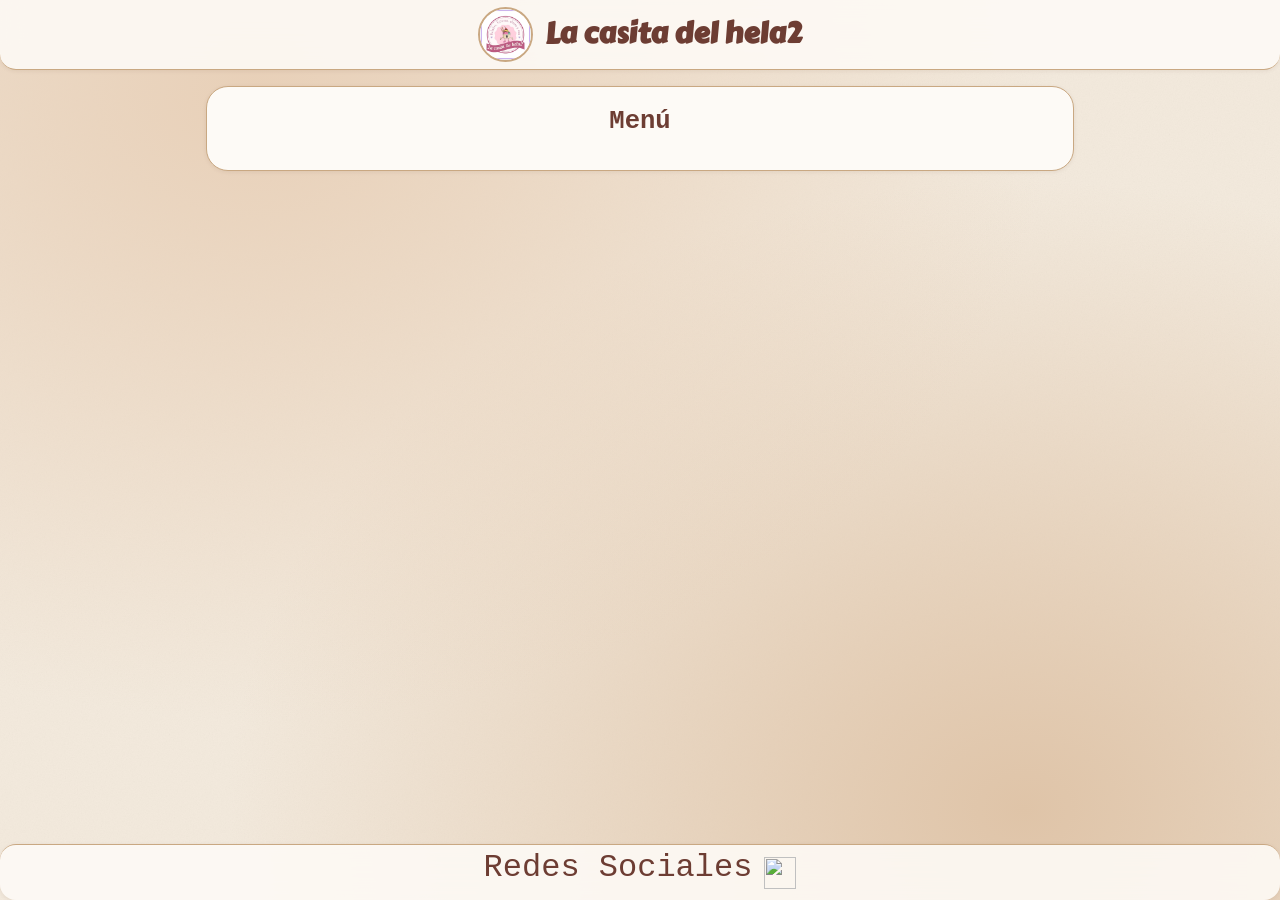
==== docs/index.html @ 2fcae129 "clean project for GitHub Pages" ====
<html lang="en">
<head>
    <meta charset="UTF-8">
    <meta name="viewport" content="width=device-width, initial-scale=1.0">
    <title>Document</title>
    <link href="https://cdn.jsdelivr.net/npm/bootstrap@5.0.2/dist/css/bootstrap.min.css" rel="stylesheet" integrity="sha384-EVSTQN3/azprG1Anm3QDgpJLIm9Nao0Yz1ztcQTwFspd3yD65VohhpuuCOmLASjC" crossorigin="anonymous">
    <link rel="stylesheet" href="/docs/css/style.css">
        <link href="https://fonts.googleapis.com/css2?family=Bebas+Neue&display=swap" rel="stylesheet"><link rel="preconnect" href="https://fonts.googleapis.com">
        <link rel="preconnect" href="https://fonts.gstatic.com" crossorigin>
        <link href="https://fonts.googleapis.com/css2?family=Fugaz+One&family=Nerko+One&display=swap" rel="stylesheet">
        <link href="https://fonts.googleapis.com/css2?family=Fugaz+One&family=Nerko+One&family=Titan+One&display=swap" rel="stylesheet">
        <link href="https://fonts.googleapis.com/css2?family=Bebas+Neue&display=swap" rel="stylesheet">
        <link rel="preconnect" href="https://fonts.googleapis.com">
        <link rel="preconnect" href="https://fonts.gstatic.com" crossorigin>
        <link href="https://fonts.googleapis.com/css2?family=Carter+One&family=Fugaz+One&family=Nerko+One&family=Titan+One&display=swap" rel="stylesheet">
</head>


    <body>
        <div id="loader">
            <img src="/docs/images/background.jpg" alt="Cargando..." />
        </div>

        <div class="mainBody">
            <!-- Encabezado imagen, menu -->
            <header >
                <img src="/docs/images/background.jpg" class="imagen" alt="Logotipo">
                <h1 class="header-title" id="TP">La casita del hela2</h1>
                
            </header>       
    
                <!-- Productos -->
                <div >
                       <div class="container" id="Products"> 
                         <h2 class="section-title">Menú</h2>   
                            <div class="row" id="productsContainer"></div>
                       </div>         
                    
                
                    <!-- <div class="container" id="Ubicacion">
                        <div class="row">
                            <h2 class="">Ubicacion</h2>
                            <div class="iframe-container">
                                <iframe src="https://www.google.com/maps/embed?pb=!1m14!1m12!1m3!1d726.7291215872165!2d-98.26501519983557!3d26.06607204792612!2m3!1f0!2f0!3f0!3m2!1i1024!2i768!4f13.1!5e0!3m2!1ses-419!2smx!4v1776912765282!5m2!1ses-419!2smx"  id="map"></iframe>
                            </div>          
                        </div>
                    </div> -->

                    
                    <footer class="footer">
                        
                        
                        <h2 class="" id>Redes Sociales</h2>
                        <a href="https://www.facebook.com/"><img src=https://cdn.jsdelivr.net/npm/bootstrap-icons/icons/facebook.svg width="32" height="32" alt=""></a>
                    </footer>
                </div>

        </div>

        <!--Modal para mostrar tarjeta de detalle -->
        <div class="modal fade" id="productModal" tabindex="-1">
            <div class="modal-dialog modal-lg modal-dialog-centered">
                <div class="modal-content">

                <div class="modal-header">
                    <h5 id="modalTitle" class="modal-title"></h5>
                    <button type="button" class="btn-close" data-bs-dismiss="modal"></button>
                </div>

                <div class="modal-body text-center">

                    <img id="modalImage" class="img-fluid mb-3" style="max-height:300px; object-fit:cover;">

                    <p id="modalDescription"></p>
                    <h4 id="modalPrice"></h4>

                    <!-- CONTROLES -->
                    <div class="d-flex justify-content-between mt-3">
                    <button class="btn btn-secondary" onclick="prevProduct()">← Anterior</button>
                    <button class="btn btn-secondary" onclick="nextProduct()">Siguiente →</button>
                    </div>

                </div>

                </div>
            </div>
        </div>


                
           
        

    </body>
        
        <script src="/docs/js/config.js"></script>
        <script src="/docs/js/script.js"></script>
         <script src="https://cdn.jsdelivr.net/npm/bootstrap@5.0.2/dist/js/bootstrap.bundle.min.js" integrity="sha384-MrcW6ZMFYlzcLA8Nl+NtUVF0sA7MsXsP1UyJoMp4YLEuNSfAP+JcXn/tWtIaxVXM" crossorigin="anonymous"></script>
        
</html>
---- docs/css/style.css ----
/* =====================================================
   WARM BEIGE — Complete CSS Redesign
   ===================================================== */

/* ── Custom Properties ─────────────────────────────── */
:root {
    /* Colors — warm beige/brown palette */
    --beige-bg:       #f3e9dc;
    --beige-mid:      #e8d5c0;
    --beige-border:   #c9a882;

    --white:          #fdfaf6;

    --brown:          #6d3d33;
    --brown-deep:     #6d3d33;
    --brown-text:     #6d3d33;
    --brown-muted:    #8a5548;
    --brown-pale:     #d4b896;

    --text-primary:   #3a1f18;
    --text-secondary: #6d3d33;
    --text-muted:     #a07060;

    /* Layout */
    --header-height:  70px;
    --footer-height:  56px;

    /* Radius */
    --radius-sm:   6px;
    --radius-md:   14px;
    --radius-lg:   22px;
    --radius-xl:   30px;
    --radius-pill: 999px;

    /* Shadows */
    --shadow-xs: 0 1px 4px rgba(80, 40, 10, 0.08);
    --shadow-sm: 0 2px 10px rgba(80, 40, 10, 0.14);
    --shadow-md: 0 6px 20px rgba(80, 40, 10, 0.18);

    /* Transitions */
    --ease: cubic-bezier(0.4, 0, 0.2, 1);
}

.nerko-one-regular {
  font-family: "Nerko One", cursive;
  font-weight: 400;
  font-style: normal;
}
.titan-one-regular {
  font-family: "Titan One", sans-serif;
  font-weight: 400;
  font-style: normal;
}
.carter-one-regular {
  font-family: "Carter One", system-ui;
  font-weight: 400;
  font-style: normal;
}






/* ── Reset & Base ──────────────────────────────────── */
*, *::before, *::after {
    box-sizing: border-box;
    margin: 0;
    padding: 0;
}

body {
    background-color: var(--beige-bg);
    background-image:
        radial-gradient(ellipse at 20% 10%, #e8d0b8 0%, transparent 55%),
        radial-gradient(ellipse at 80% 90%, #dfc4a8 0%, transparent 55%),
        url("data:image/svg+xml,%3Csvg xmlns='http://www.w3.org/2000/svg' width='200' height='200'%3E%3Cfilter id='n'%3E%3CfeTurbulence type='fractalNoise' baseFrequency='0.75' numOctaves='4' stitchTiles='stitch'/%3E%3CfeColorMatrix type='saturate' values='0'/%3E%3C/filter%3E%3Crect width='200' height='200' filter='url(%23n)' opacity='0.06'/%3E%3C/svg%3E");
    background-attachment: fixed;
    font-family: 'Courier New', Courier, monospace;
    color: var(--text-primary);
    min-height: 100dvh;
    -webkit-font-smoothing: antialiased;
}


/* ── Loader ────────────────────────────────────────── */
#loader {
    position: fixed;
    inset: 0;
    background: var(--white);
    display: flex;
    justify-content: center;
    align-items: center;
    z-index: 99999;
    transition: opacity 0.4s var(--ease);
}

#loader img {
    width: clamp(80px, 20vw, 140px);
    height: auto;
    object-fit: contain;
    animation: pulse 1.2s ease-in-out infinite;
}

@keyframes pulse {
    0%, 100% { opacity: 1;   transform: scale(1);    }
    50%       { opacity: 0.6; transform: scale(0.95); }
}


/* ── Header ────────────────────────────────────────── */
header {
    position: fixed;
    top: 0;
    left: 0;
    right: 0;
    width: 100%;
    height: var(--header-height);
    z-index: 1000;

    display: flex;
    flex-direction: row;
    justify-content: center;
    align-items: center;
    gap: 12px;
    padding: 1px 2px;
    overflow: hidden;

    background: rgba(253, 250, 246, 0.90);
    backdrop-filter: blur(14px);
    -webkit-backdrop-filter: blur(14px);
    border-bottom: 1.5px solid var(--beige-border);
    border-radius: 0 0 16px 16px;
    box-shadow: var(--shadow-xs);
}

/* Avatar / logo */
.imagen {
    width: clamp(38px, 8vw, 55px);
    height: clamp(38px, 8vw, 55px);
    object-fit: cover;
    border-radius: 50%;
    border: 2px solid var(--beige-border);
    flex-shrink: 0;
}

/* Titulo del Header */
.header-title {
    font-size: 1.8rem;
    font-weight: 700;
    color: var(--brown-text);
    margin: 0;
     font-family: "Carter One", system-ui;    
}

/* Subtitulos */
.section-title {
    font-size: 1.6rem;
    font-weight: 700;
    color: var(--brown-deep);
    margin-bottom: 12px;
    text-align: center;
}


/* ── Footer ────────────────────────────────────────── */
footer {
    font-family: 'Courier New', Courier, monospace;
    color: var(--text-secondary);
    font-size: 0.8rem;

    background: rgba(253, 250, 246, 0.90);
    backdrop-filter: blur(14px);
    -webkit-backdrop-filter: blur(14px);
    border-top: 1.5px solid var(--beige-border);
    border-radius: 16px 16px 16px 16px;
    box-shadow: var(--shadow-xs);
    display: flex;
    flex-direction: row;
    justify-content: center;
    align-items: center;
    gap: 12px;
    padding: 1px 2px;
    position: fixed;
    bottom: 0;
    left: 0;
    right: 0;
    height: var(--footer-height);
    width: 100%;
}


/* ── Main Body ─────────────────────────────────────── */
.mainBody {
    padding-top: calc(var(--header-height) + 16px);
    padding-bottom: calc(var(--footer-height) + 16px);
    padding-left: 16px;
    padding-right: 16px;
    max-width: 900px;
    margin: 0 auto;
}


/* ── Section: Products ─────────────────────────────── */
#Products {
    background-color: var(--white);
    font-family: 'Courier New', Courier, monospace;
    color: var(--text-primary);
    border-radius: var(--radius-lg);
    border: 1.5px solid var(--beige-border);
    box-shadow: var(--shadow-xs);

    width: 100%;
    margin: 0 0 20px;
    padding: 20px;
    text-align: center;
}


/* ── Cards ─────────────────────────────────────────── */
.card {
    background-color: var(--beige-bg);   /* warm sand fill — matches the image card */
     font-family: "Titan One", sans-serif;  
    color: var(--text-primary);
    border-radius: var(--radius-md);
    border: 1.5px solid var(--beige-border);
    margin: 8px 0;
    overflow: hidden;
    text-transform: uppercase, bold ;
    transition: box-shadow 0.2s var(--ease), transform 0.2s var(--ease);
    background-color: #e9d5bd;
}

.card:hover {
    box-shadow: var(--shadow-sm);
    transform: translateY(-2px);
}

/* Card title — bold, uppercase, brown, like "CONO TIPO WAFLE" */
.card {
    background-color: var(--beige-bg);
    font-family: 'Bebas Neue', sans-serif !important;
    color: var(--text-primary);
    border-radius: var(--radius-md);
    border: 1.5px solid var(--beige-border);
    margin: 8px 0;
    overflow: hidden;
    transition: box-shadow 0.2s var(--ease), transform 0.2s var(--ease);
}
.card h5{
     font-family: "Nerko One", cursive !important;
}

.card p {
    font-family: Arial, sans-serif;
}

.card img {
    border-radius: var(--radius-sm);
    width: 85%;
    aspect-ratio: 4 / 3;
    object-fit: cover;
    display: block;
    margin: 0 auto 10px;
    border: 1.5px solid var(--beige-border);
}

/* Price badge */
.price-badge {
    display: inline-block;
    background: transparent;
    color: var(--brown-text);
    font-size: 1.25rem;
    font-weight: 800;
    padding: 8px 10px 14px;
    border-radius: var(--radius-pill);
    border: none;
    text-align: center;
    width: 100%;
    display: block;
}


/* ── Section: Location ─────────────────────────────── */
#Ubicacion {
    background-color: var(--white);
    font-family: 'Courier New', Courier, monospace;
    color: var(--text-primary);
    border-radius: var(--radius-lg);
    border: 1.5px solid var(--beige-border);
    box-shadow: var(--shadow-xs);

    margin: 0 0 20px;
    width: 100%;
    text-align: center;
    overflow: hidden;
}


/* ── Map ───────────────────────────────────────────── */
#map {
    position: absolute;
    top: 0;
    left: 0;
    width: 100%;
    height: 100%;
}

.iframe-container {
    position: relative;
    width: 85%;
    margin: 20px auto;
    border-radius: var(--radius-md);
    border: 1.5px solid var(--beige-border);
    background-color: var(--beige-mid);
    padding-bottom: 56.25%; /* 16:9 */
    height: 0;
    overflow: hidden;
}

#Rs {
    background-color: var(--white);
    font-family: 'Courier New', Courier, monospace;
    color: var(--text-primary);
    border-radius: var(--radius-lg);
    border: 1.5px solid var(--beige-border);
    box-shadow: var(--shadow-xs);

    width: 100%;
    margin: 0 0 20px;
    padding: 20px;
    align-items: center;
    text-align: center;
}


/* ── Responsive: Mobile ────────────────────────────── */
@media (max-width: 767px) {
    :root {
        --header-height: 68px;
    }

    header {
        padding: 10px 14px;
        gap: 10px;
        border-radius: 0 0 12px 12px;
    }

    .imagen {
        width: 88px;
        height: 88px;
    }

    h1 {
        font-size: 12rem;
    }

    .mainBody {
        padding-left: 12px;
        padding-right: 12px;
    }

    #Products,
    #Ubicacion {
        border-radius: var(--radius-md);
        margin: 0 0 14px;
    }

    .products-title {
        top: calc(var(--header-height) + 6px);
        padding: 10px 14px;
        margin: -20px -20px 16px;
        border-radius: var(--radius-md) var(--radius-md) 0 0;
    }

    .card {
        margin: 6px 0;
    }

    .iframe-container {
        width: 95%;
        border-radius: var(--radius-sm);
    }

    #TP {
        font-size: 1.63rem;
    }
}
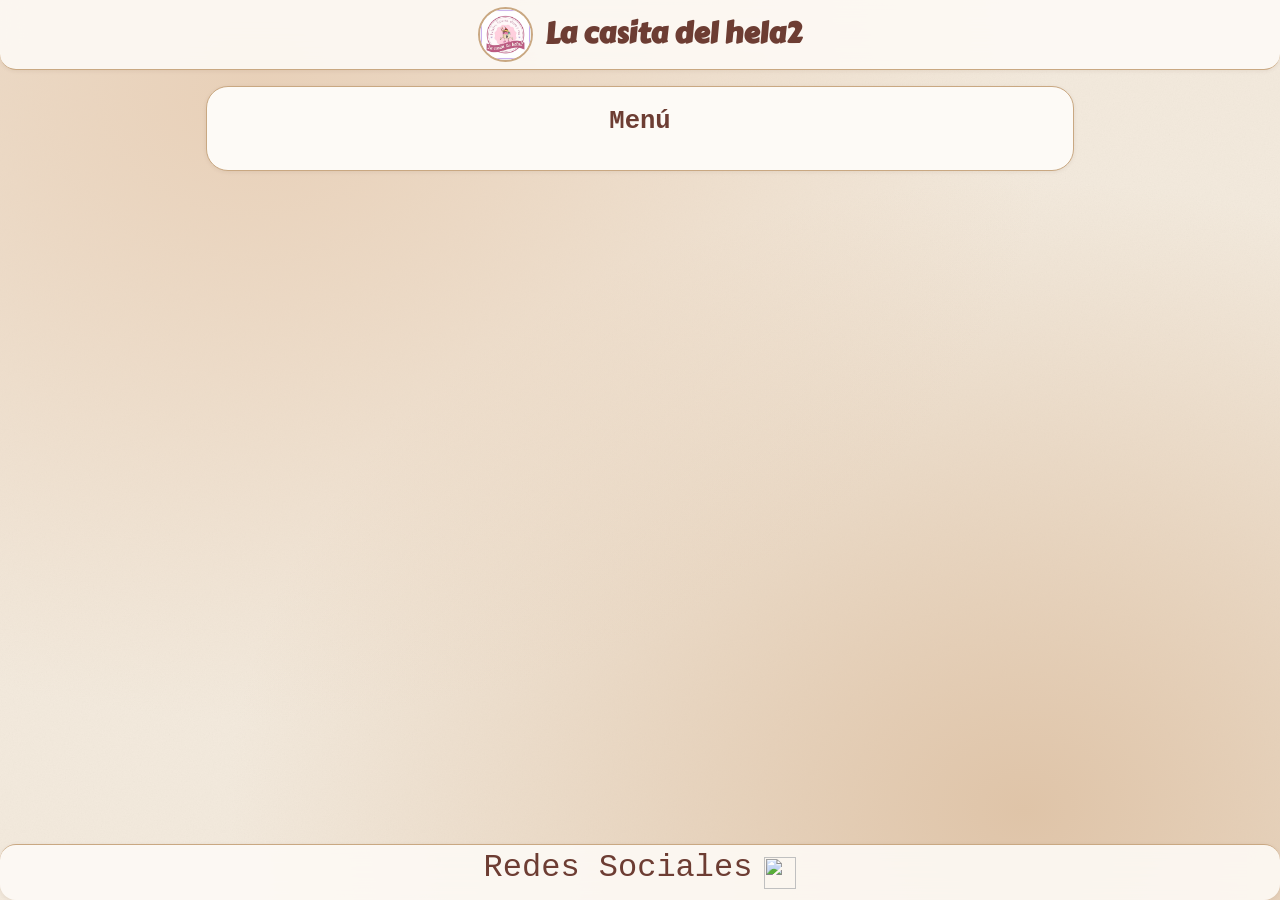
==== commit 7a5f4e3b: "fix: remove docs from image paths" ====
--- a/docs/index.html
+++ b/docs/index.html
@@ -2,9 +2,9 @@
 <head>
     <meta charset="UTF-8">
     <meta name="viewport" content="width=device-width, initial-scale=1.0">
-    <title>Document</title>
+    <title>La casita del hela2</title>
     <link href="https://cdn.jsdelivr.net/npm/bootstrap@5.0.2/dist/css/bootstrap.min.css" rel="stylesheet" integrity="sha384-EVSTQN3/azprG1Anm3QDgpJLIm9Nao0Yz1ztcQTwFspd3yD65VohhpuuCOmLASjC" crossorigin="anonymous">
-    <link rel="stylesheet" href="/docs/css/style.css">
+    <link rel="stylesheet" href="./css/style.css">
         <link href="https://fonts.googleapis.com/css2?family=Bebas+Neue&display=swap" rel="stylesheet"><link rel="preconnect" href="https://fonts.googleapis.com">
         <link rel="preconnect" href="https://fonts.gstatic.com" crossorigin>
         <link href="https://fonts.googleapis.com/css2?family=Fugaz+One&family=Nerko+One&display=swap" rel="stylesheet">
@@ -18,13 +18,13 @@
 
     <body>
         <div id="loader">
-            <img src="/docs/images/background.jpg" alt="Cargando..." />
+            <img src="./images/background.jpg" alt="Cargando..." />
         </div>
 
         <div class="mainBody">
             <!-- Encabezado imagen, menu -->
             <header >
-                <img src="/docs/images/background.jpg" class="imagen" alt="Logotipo">
+                <img src="./images/background.jpg" class="imagen" alt="Logotipo">
                 <h1 class="header-title" id="TP">La casita del hela2</h1>
                 
             </header>       
@@ -93,8 +93,8 @@
 
     </body>
         
-        <script src="/docs/js/config.js"></script>
-        <script src="/docs/js/script.js"></script>
+        <script src="./js/config.js"></script>
+        <script src="./js/script.js"></script>
          <script src="https://cdn.jsdelivr.net/npm/bootstrap@5.0.2/dist/js/bootstrap.bundle.min.js" integrity="sha384-MrcW6ZMFYlzcLA8Nl+NtUVF0sA7MsXsP1UyJoMp4YLEuNSfAP+JcXn/tWtIaxVXM" crossorigin="anonymous"></script>
         
 </html>
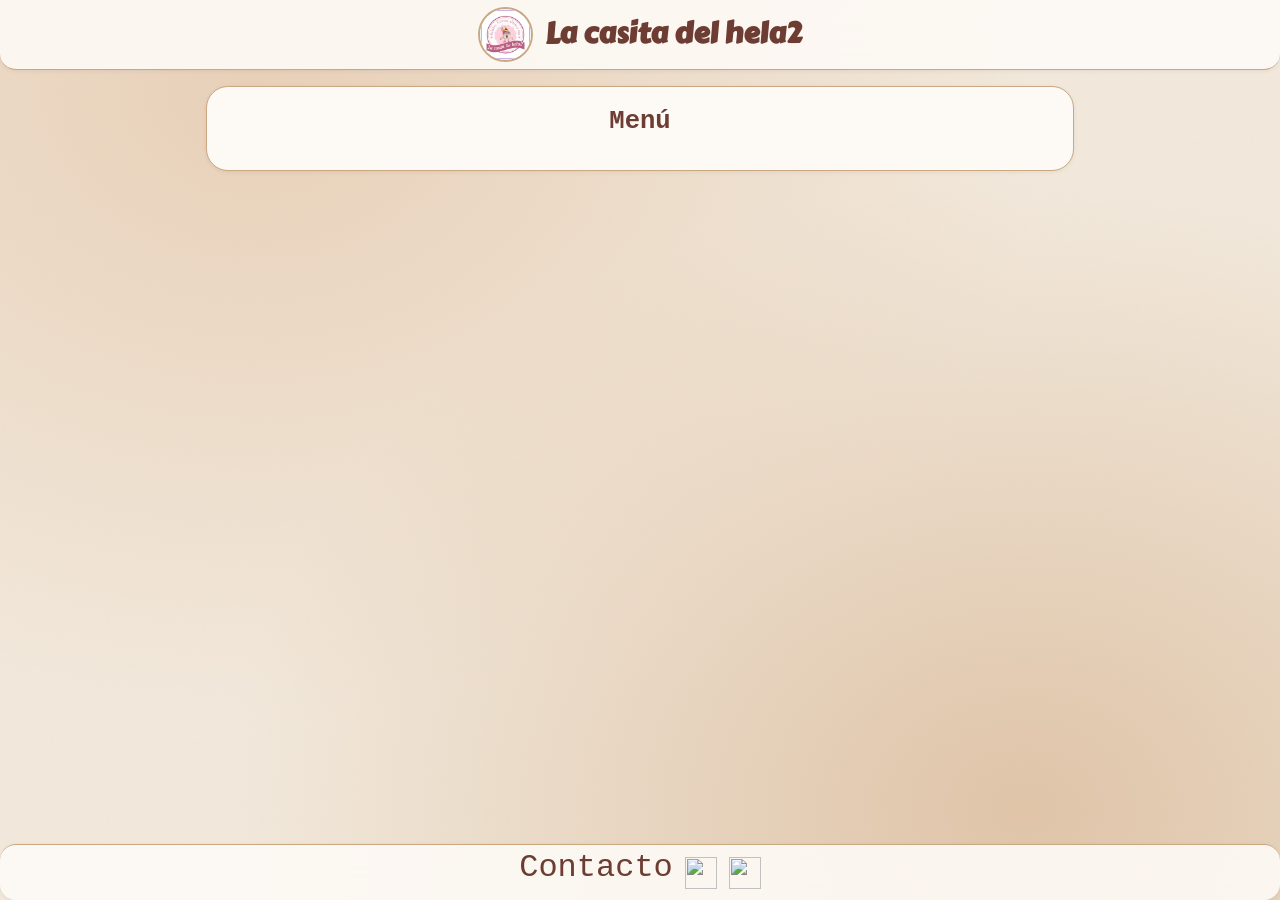
==== commit 9641b3a6: "Agregar iconos de contacto" ====
--- a/docs/index.html
+++ b/docs/index.html
@@ -50,8 +50,10 @@
                     <footer class="footer">
                         
                         
-                        <h2 class="" id>Redes Sociales</h2>
-                        <a href="https://www.facebook.com/"><img src=https://cdn.jsdelivr.net/npm/bootstrap-icons/icons/facebook.svg width="32" height="32" alt=""></a>
+                        <h2 class="" id>Contacto</h2>
+                        <a href="https://www.facebook.com/profile.php?id=61585847932537"><img src=https://cdn.jsdelivr.net/npm/bootstrap-icons/icons/facebook.svg width="32" height="32" alt=""></a>
+                        <a href="https://wa.me/8991694790"><i class="bi bi-whatsapp"></i><img src=https://cdn.jsdelivr.net/npm/bootstrap-icons/icons/whatsapp.svg width="32" height="32" alt=""></a></a>
+
                     </footer>
                 </div>
 
@@ -97,4 +99,4 @@
         <script src="./js/script.js"></script>
          <script src="https://cdn.jsdelivr.net/npm/bootstrap@5.0.2/dist/js/bootstrap.bundle.min.js" integrity="sha384-MrcW6ZMFYlzcLA8Nl+NtUVF0sA7MsXsP1UyJoMp4YLEuNSfAP+JcXn/tWtIaxVXM" crossorigin="anonymous"></script>
         
-</html>+</html>
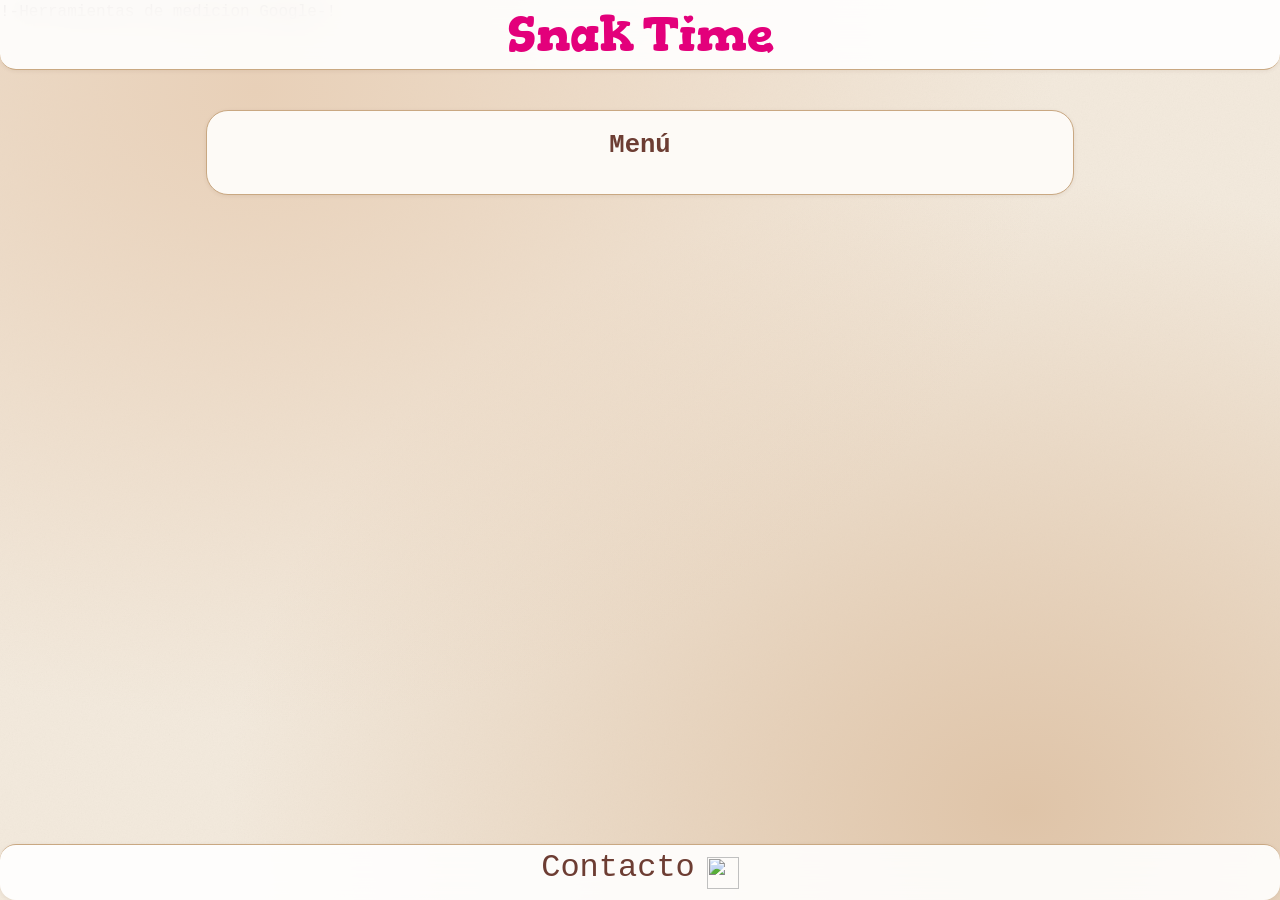
==== commit 88a898b5: "Titulo y herramientas de medicion" ====
--- a/docs/index.html
+++ b/docs/index.html
@@ -13,7 +13,21 @@
         <link rel="preconnect" href="https://fonts.googleapis.com">
         <link rel="preconnect" href="https://fonts.gstatic.com" crossorigin>
         <link href="https://fonts.googleapis.com/css2?family=Carter+One&family=Fugaz+One&family=Nerko+One&family=Titan+One&display=swap" rel="stylesheet">
-</head>
+        <link rel="preconnect" href="https://fonts.googleapis.com">
+        <link rel="preconnect" href="https://fonts.gstatic.com" crossorigin>
+        <link href="https://fonts.googleapis.com/css2?family=Gorditas:wght@400;700&display=swap" rel="stylesheet">
+
+        !-Herramientas de medicion Google-!
+        <!-- Google tag (gtag.js) -->
+<script async src="https://www.googletagmanager.com/gtag/js?id=G-4M52HQHXRP"></script>
+<script>
+  window.dataLayer = window.dataLayer || [];
+  function gtag(){dataLayer.push(arguments);}
+  gtag('js', new Date());
+
+  gtag('config', 'G-4M52HQHXRP');
+</script>
+    </head>
 
 
     <body>
@@ -24,12 +38,13 @@
         <div class="mainBody">
             <!-- Encabezado imagen, menu -->
             <header >
-                <img src="./images/background.jpg" class="imagen" alt="Logotipo">
-                <h1 class="header-title" id="TP">La casita del hela2</h1>
+                
+                <h1 class="header-title" id="TP">Snak Time</h1>
                 
             </header>       
     
                 <!-- Productos -->
+                
                 <div >
                        <div class="container" id="Products"> 
                          <h2 class="section-title">Menú</h2>   
@@ -51,7 +66,6 @@
                         
                         
                         <h2 class="" id>Contacto</h2>
-                        <a href="https://www.facebook.com/profile.php?id=61585847932537"><img src=https://cdn.jsdelivr.net/npm/bootstrap-icons/icons/facebook.svg width="32" height="32" alt=""></a>
                         <a href="https://wa.me/8991694790"><i class="bi bi-whatsapp"></i><img src=https://cdn.jsdelivr.net/npm/bootstrap-icons/icons/whatsapp.svg width="32" height="32" alt=""></a></a>
 
                     </footer>
--- a/docs/css/style.css
+++ b/docs/css/style.css
@@ -57,7 +57,17 @@
   font-style: normal;
 }
 
-
+.gorditas-regular {
+  font-family: "Gorditas", serif;
+  font-weight: 400;
+  font-style: normal;
+}
+
+.gorditas-bold {
+  font-family: "Gorditas", serif;
+  font-weight: 700;
+  font-style: normal;
+}
 
 
 
@@ -126,7 +136,7 @@
     padding: 1px 2px;
     overflow: hidden;
 
-    background: rgba(253, 250, 246, 0.90);
+    background: rgba(255, 255, 255, 0.9);
     backdrop-filter: blur(14px);
     -webkit-backdrop-filter: blur(14px);
     border-bottom: 1.5px solid var(--beige-border);
@@ -146,11 +156,11 @@
 
 /* Titulo del Header */
 .header-title {
-    font-size: 1.8rem;
+    font-size: 3rem;
     font-weight: 700;
-    color: var(--brown-text);
+    color:E3007B;
     margin: 0;
-     font-family: "Carter One", system-ui;    
+     font-family: "Gorditas", serif !important;    
 }
 
 /* Subtitulos */
@@ -169,7 +179,7 @@
     color: var(--text-secondary);
     font-size: 0.8rem;
 
-    background: rgba(253, 250, 246, 0.90);
+    background: rgba(255, 255, 255, 0.9);
     backdrop-filter: blur(14px);
     -webkit-backdrop-filter: blur(14px);
     border-top: 1.5px solid var(--beige-border);
@@ -224,7 +234,7 @@
     color: var(--text-primary);
     border-radius: var(--radius-md);
     border: 1.5px solid var(--beige-border);
-    margin: 8px 0;
+    margin: 8px ;
     overflow: hidden;
     text-transform: uppercase, bold ;
     transition: box-shadow 0.2s var(--ease), transform 0.2s var(--ease);
@@ -243,12 +253,15 @@
     color: var(--text-primary);
     border-radius: var(--radius-md);
     border: 1.5px solid var(--beige-border);
-    margin: 8px 0;
+    margin: 8px ;
     overflow: hidden;
     transition: box-shadow 0.2s var(--ease), transform 0.2s var(--ease);
 }
 .card h5{
-     font-family: "Nerko One", cursive !important;
+      font-family: "Nerko One", cursive !important;
+    text-align: center;      /* centra el texto */
+    margin-top: 25px;        /* separa del top */
+    margin-bottom: 0;     /* espacio abajo */
 }
 
 .card p {
@@ -259,9 +272,9 @@
     border-radius: var(--radius-sm);
     width: 85%;
     aspect-ratio: 4 / 3;
-    object-fit: cover;
+    object-fit:contain ;
     display: block;
-    margin: 0 auto 10px;
+    margin: 10px auto 10px;
     border: 1.5px solid var(--beige-border);
 }
 
@@ -279,6 +292,18 @@
     width: 100%;
     display: block;
 }
+.category-section {
+    margin-top: 40px;
+    margin-bottom: 50px;
+}
+
+.category-title {
+    text-align: center;
+    font-family: "Titan One", sans-serif;
+    margin-bottom: 25px;
+    color: var(--text-primary);
+    text-transform: uppercase;
+}
 
 
 /* ── Section: Location ─────────────────────────────── */
@@ -334,6 +359,8 @@
 }
 
 
+
+
 /* ── Responsive: Mobile ────────────────────────────── */
 @media (max-width: 767px) {
     :root {
@@ -352,7 +379,7 @@
     }
 
     h1 {
-        font-size: 12rem;
+        font-size: clamp(1.8rem, 6vw, 3.2rem);
     }
 
     .mainBody {
